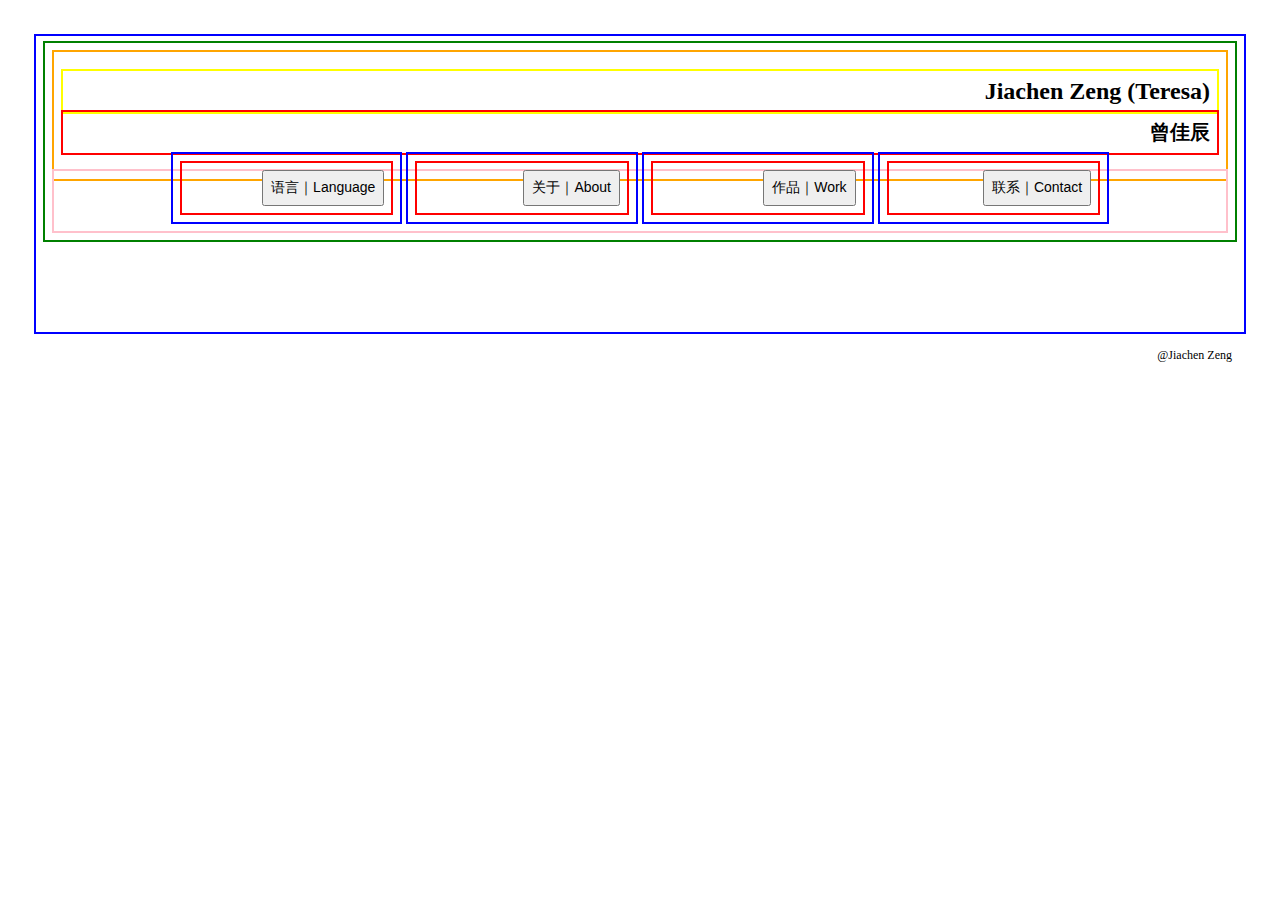
==== index.html @ 88935b43 "s" ====
<!DOCTYPE html>
<html>

<head>
    <meta charset="utf-8">
    <meta name="viewport" content="width=device-width, initial-scale=1">
    <title>Jiachen Zeng (Teresa)</title>
    <link rel="stylesheet" href="style.css">


</head>

<body>

    <header>
        <div class="bar">
            <div id="name">
            <h1>Jiachen Zeng (Teresa)</h1>
            <h2>曾佳辰</h2>
            </div>
        <section>
        <!-- Profile -->
            <div class="titles">
                <div class="headline">
                    <button type="button" onclick="showProfile()">语言｜Language</button>
                    <div id="Profile" style="display:none">
                        <div class="subtitles"><a href="index.html">English</a></div>
                        <div class="subtitles"><a href="index.html">中文</a></div>
                    </div>

                </div>
            </div>
        <!-- About -->
            <div class="titles">
            <div class="headline">
                <button type="button" onclick="showAbout()">关于｜About</button>
                <div id="About" style="display:none">
                    <div class="subtitles"><a href="biography.html">Biography</a></div>
                    <div class="subtitles"><a href="Artitststatement.html">Artist Statement</a></div>
                    <div class="subtitles"><a href="publiccollection.html">Public Collection</a></div>
                </div>

            </div></div>
        <!-- Work -->
            <div class="titles">
            <div class="headline">
                <button type="button" onclick="showWork()">作品｜Work</button>
                <div id="Work" style="display:none">
                    <div class="subtitles"><a href="Painting.html">Painting</a></div>
                    <div class="subtitles"><a href="drawing.html">Drawing</a></div>
                    <div class="subtitles"><a href="installation.html">Installation</a></div>
                    <div class="subtitles"><a href="design.html">Design</a></div>
                </div>

            </div>
        </div>

        <!-- Contact -->
            <div class="titles">
            <div class="headline">
                <button type="button" onclick="showContact()">联系｜Contact</button>
                <div id="Contact" style="display:none">
                    <p></p>
                    <form id="php" action="/action_page.php">
                    Email: <input type="text" name="Email"><br>
                    Comment: <input type="text" name="Comment"><br><br>
                    <input type="button" onclick="myFunction()" value="Submit">
                    </form>

                    <script>
                    function myFunction() {
                        document.getElementById("Contact").submit();
                    }
                    </script>
                </div>
            </div>
            </div>
            </section>
        </div>
    </header>


<footer><div Id=footer>@Jiachen Zeng</div></footer>
<script src="script.js"></script>
</body>

</html>
---- style.css ----
* {
    box-sizing: border-box;
    padding: 7px;
}

body {
    background-color: white;
    color: black;
    font-family: 'Kaiti SC', cursive;
    box-sizing: border-box;
    margin: 20px;
}

header {
    align-items: center;
    background-color: white;
    height: 300px;
    padding-top: 5px;
    margin: 0;
    color: black;
    z-index: 9;
    border: 2px blue solid;
}

footer{
    font-family:"Kaiti TC";
    font-size: 12px;
    text-align: right;
    position: relative;
    bottom: 0;
    left: 0;
    right: 0;
}

#name{
    text-align: right;
    z-index: 9;
    border: 2px orange solid;
}
h1{
    font-size: 24px;
    margin-top: 10px;
    border: 2px yellow solid;
}
h2{
    margin-top: -20px;
    font-size: 20px;
    padding: 7px;
    z-index: 3;
    border: 2px red solid;
}

h3{
    margin-top: -35px;
    padding-left: 18px;
    font-size: 22px;
    z-index: 3;
    border: 2px green solid;
}

p{
    font-size: 24px;
    line-height:1;
    border: 2px purple solid;
}

section {
    text-align: center;
    margin-top: -1%;
    border: 2px pink solid;
}

.bar {
    border: solid green 2px;
}

.titles{
    margin-top: -80px;
    display: inline-block;
    text-align: center;
    width: 25%;
    z-index: 2;
    border: 2px blue solid;
}

.headline{
    font-family: "Kaiti TC", cursive;
    display: inline-table;
    text-align: right;
    border: 2px red solid;
}

.titles > .headline{
    position: relative;
    width: 100%;
}

.bar > .titles {
    padding-right: 8px;
}

.titles {
    align-items: center;
    width: 20%;
}

.subtitles {
    text-align: right;
}

a {
    font-size: 12px;
}

a:link {
    color: black;
    font-family:"Kaiti TC";
}

a:visited {
    color: #5a2f18;
    /*color:#8FBC8F;*/
}

a:hover {
    color:#836942;
}

a:active {
    color:#0b4a54;
}

button{
    font-size: 14px;
    /*margin-left: 50px;*/
}

#php{
    font-size: 12px;
}
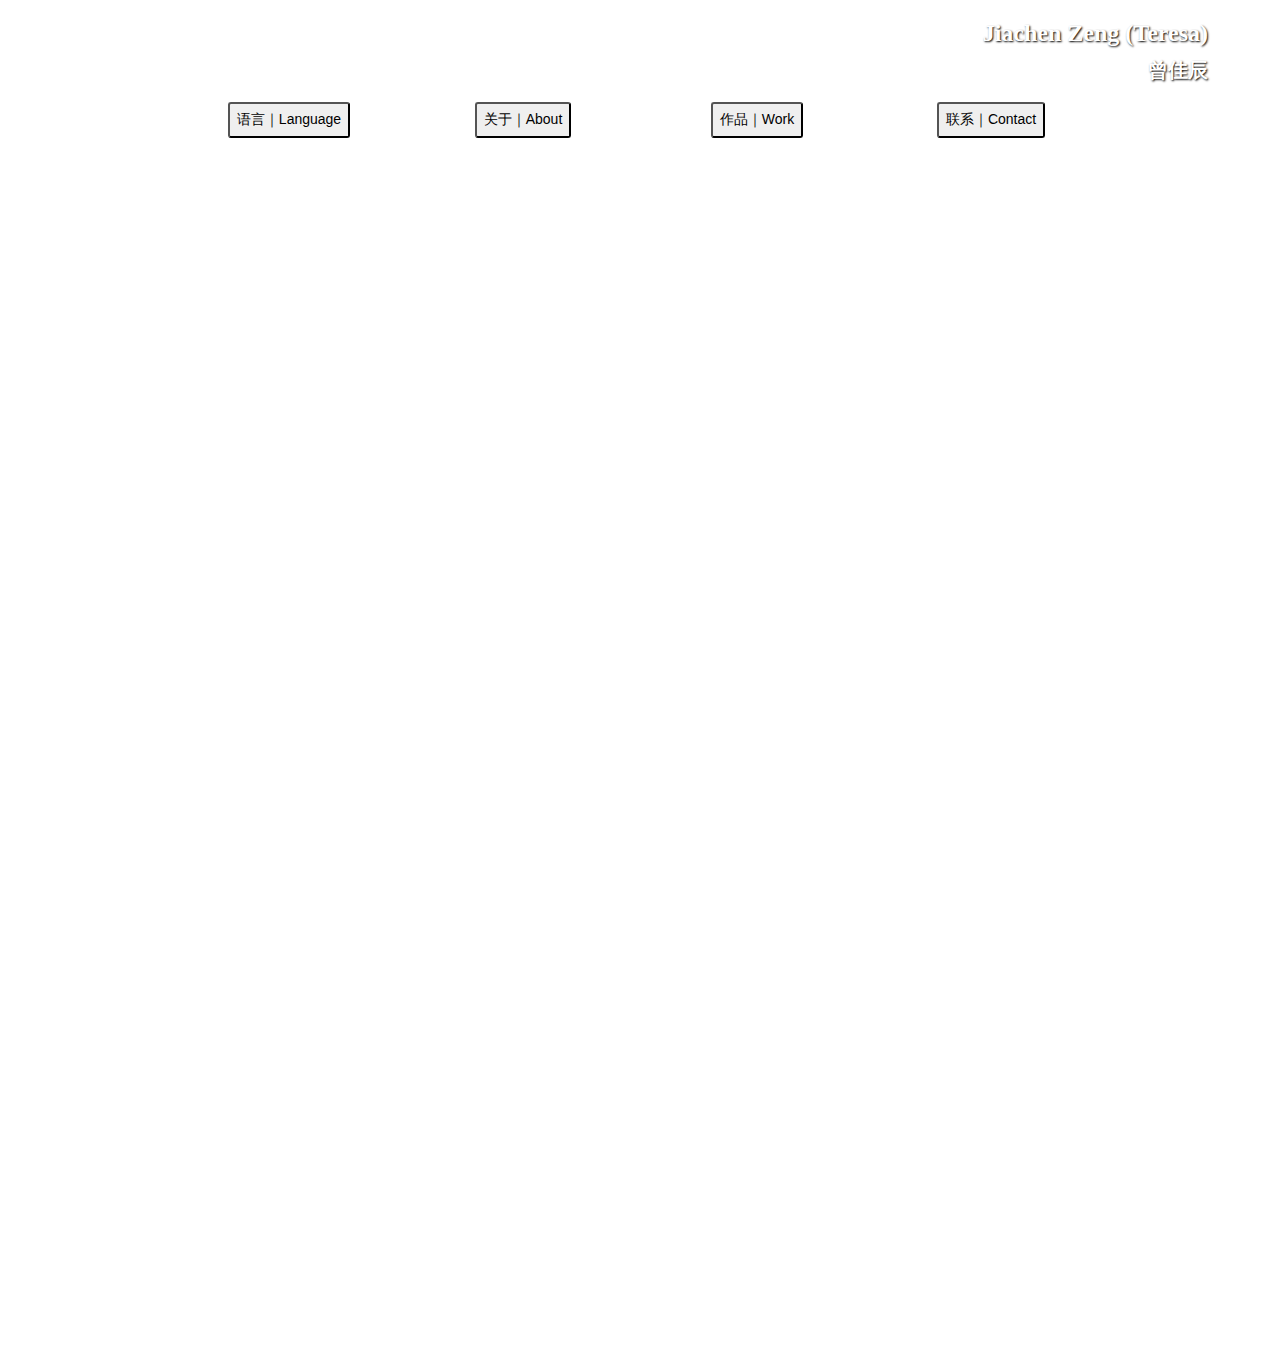
==== commit 3139422c: "yeah!" ====
--- a/index.html
+++ b/index.html
@@ -6,7 +6,67 @@
     <meta name="viewport" content="width=device-width, initial-scale=1">
     <title>Jiachen Zeng (Teresa)</title>
     <link rel="stylesheet" href="style.css">
+    <style media="screen">
+        body{
+            background-image: url("images/drawing/17.16.jpg");
+            background-repeat: no-repeat;
+            background-size: cover;
+            background-position: top;
+            background-attachment: scroll;
+            padding-bottom: 1040px;
+        }
 
+        h1{
+            color: white;
+            font-size: 24px;
+            margin-top: 0px;
+            text-shadow: 1px 1px 2px black;
+            /*border: 2px yellow solid;*/
+        }
+        h2{
+            color: white;
+            margin-top: -20px;
+            font-size: 20px;
+            padding: 7px;
+            z-index: 3;
+            text-shadow: 1px 1px 2px black;
+            /*border: 2px red solid;*/
+        }
+
+        a:link {
+            color: white;
+            font-family:"Kaiti TC";
+        }
+
+        a:visited {
+            color: lightyellow;
+            /*color:#8FBC8F;*/
+        }
+
+        a:hover {
+            color:lightblue;
+        }
+
+        a:active {
+            color:lightgreen;
+        }
+
+        #php{
+            color: white;
+        }
+
+        footer {
+            color: white;
+            position: absolute;
+            bottom:0;
+        }
+
+        @media only screen and (max-width: 767px) {
+        body {
+            background-image: url(images/drawing/17.16.jpg);
+        }
+        }
+    </style>
 
 </head>
 
@@ -36,8 +96,7 @@
                 <button type="button" onclick="showAbout()">关于｜About</button>
                 <div id="About" style="display:none">
                     <div class="subtitles"><a href="biography.html">Biography</a></div>
-                    <div class="subtitles"><a href="Artitststatement.html">Artist Statement</a></div>
-                    <div class="subtitles"><a href="publiccollection.html">Public Collection</a></div>
+                    <div class="subtitles"><a href="artiststatement.html">Artist Statement</a></div>
                 </div>
 
             </div></div>
@@ -46,7 +105,7 @@
             <div class="headline">
                 <button type="button" onclick="showWork()">作品｜Work</button>
                 <div id="Work" style="display:none">
-                    <div class="subtitles"><a href="Painting.html">Painting</a></div>
+                    <div class="subtitles"><a href="painting.html">Painting</a></div>
                     <div class="subtitles"><a href="drawing.html">Drawing</a></div>
                     <div class="subtitles"><a href="installation.html">Installation</a></div>
                     <div class="subtitles"><a href="design.html">Design</a></div>
@@ -60,7 +119,6 @@
             <div class="headline">
                 <button type="button" onclick="showContact()">联系｜Contact</button>
                 <div id="Contact" style="display:none">
-                    <p></p>
                     <form id="php" action="/action_page.php">
                     Email: <input type="text" name="Email"><br>
                     Comment: <input type="text" name="Comment"><br><br>
--- a/style.css
+++ b/style.css
@@ -4,22 +4,21 @@
 }
 
 body {
-    background-color: white;
     color: black;
     font-family: 'Kaiti SC', cursive;
     box-sizing: border-box;
-    margin: 20px;
+    margin: 30px;
+    margin-top: -20px;
 }
 
 header {
     align-items: center;
-    background-color: white;
     height: 300px;
     padding-top: 5px;
     margin: 0;
     color: black;
     z-index: 9;
-    border: 2px blue solid;
+    /*border: 2px blue solid;*/
 }
 
 footer{
@@ -35,43 +34,68 @@
 #name{
     text-align: right;
     z-index: 9;
-    border: 2px orange solid;
+    /*border: 2px orange solid;*/
 }
 h1{
     font-size: 24px;
-    margin-top: 10px;
-    border: 2px yellow solid;
+    margin-top: 0px;
+    /*border: 2px yellow solid;*/
 }
 h2{
     margin-top: -20px;
     font-size: 20px;
     padding: 7px;
     z-index: 3;
-    border: 2px red solid;
+    /*border: 2px red solid;*/
 }
 
 h3{
-    margin-top: -35px;
-    padding-left: 18px;
+    margin-top: -30px;
+    padding-left: 20px;
     font-size: 22px;
     z-index: 3;
-    border: 2px green solid;
+    /*border: 2px green solid;*/
+}
+
+h5{
+    margin-top: -30px;
+    margin-left: 10%;
+    margin-right: 10%;
+    font-size: 22px;
+    z-index: 3;
+}
+
+h4 {
+    margin-left: 10%;
+    margin-right: 10%;
+    font-size: 18px;
+    /*border: 2px yellowgreen solid;*/
 }
 
 p{
-    font-size: 24px;
+    margin-top: -30px;
+    margin-left: 10%;
+    margin-right: 10%;
+    font-size: 14px;
     line-height:1;
-    border: 2px purple solid;
+    /*border: 2px purple solid;*/
+}
+
+p.lineheightbig {
+    margin-top: -44px;
+    margin-bottom: 20px;
+    font-size: 15px;
+    line-height: 200%;
+}
+
+p.lineheightsmall {
+    line-height: 150%;
 }
 
 section {
     text-align: center;
     margin-top: -1%;
-    border: 2px pink solid;
-}
-
-.bar {
-    border: solid green 2px;
+    /*border: 2px pink solid;*/
 }
 
 .titles{
@@ -80,14 +104,15 @@
     text-align: center;
     width: 25%;
     z-index: 2;
-    border: 2px blue solid;
+    /*border: 2px blue solid;*/
 }
 
 .headline{
     font-family: "Kaiti TC", cursive;
     display: inline-table;
-    text-align: right;
-    border: 2px red solid;
+    width: 20%;
+    text-align: center;
+    /*border: 2px brown solid;*/
 }
 
 .titles > .headline{
@@ -95,46 +120,34 @@
     width: 100%;
 }
 
-.bar > .titles {
-    padding-right: 8px;
+.bar{
+    /*border: 2px black solid;*/
 }
 
 .titles {
-    align-items: center;
+    align-items: baseline;
     width: 20%;
+    /*border: 2px blue solid;*/
 }
 
 .subtitles {
-    text-align: right;
+    text-align: center;
+    /*border: 2px yellow solid;*/
 }
 
 a {
     font-size: 12px;
-}
-
-a:link {
-    color: black;
-    font-family:"Kaiti TC";
-}
-
-a:visited {
-    color: #5a2f18;
-    /*color:#8FBC8F;*/
-}
-
-a:hover {
-    color:#836942;
-}
-
-a:active {
-    color:#0b4a54;
+    text-decoration: none;
 }
 
 button{
+    border-radius: 3px;
     font-size: 14px;
     /*margin-left: 50px;*/
 }
 
 #php{
+    position: static;
     font-size: 12px;
+    text-align: right;
 }
